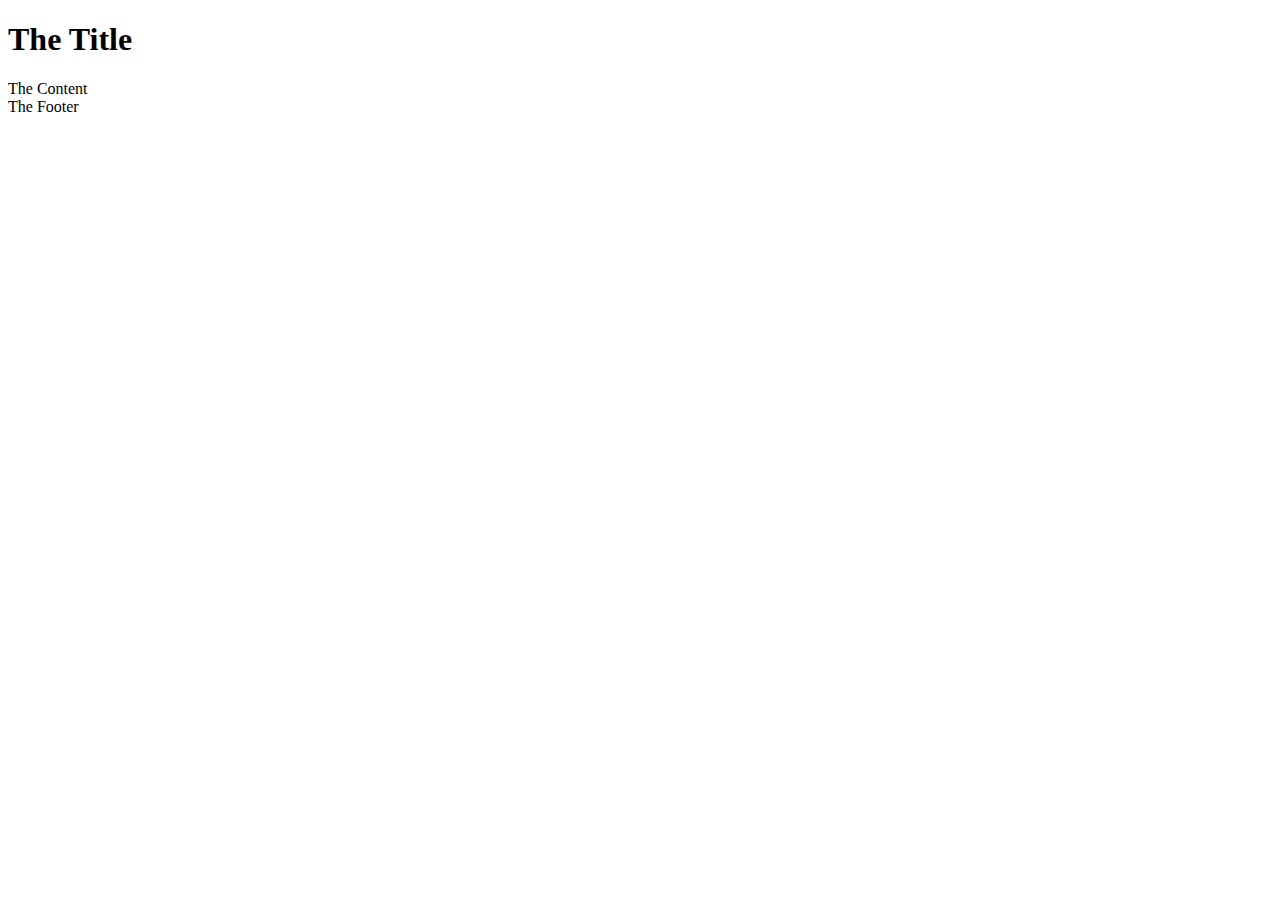
==== 1.3.5/practice.html @ 55ed08d5 "first commit" ====
<!DOCTYPE html>
<html lang="en">
<head>
    <meta charset="UTF-8">
    <meta name="viewport" content="width=device-width, initial-scale=1.0">
    <meta http-equiv="X-UA-Compatible" content="ie=edge">
    <title>Document</title>
</head>
<body>
    <div id="app"></div>
</body>
<script src="practice.js"></script>
</html>
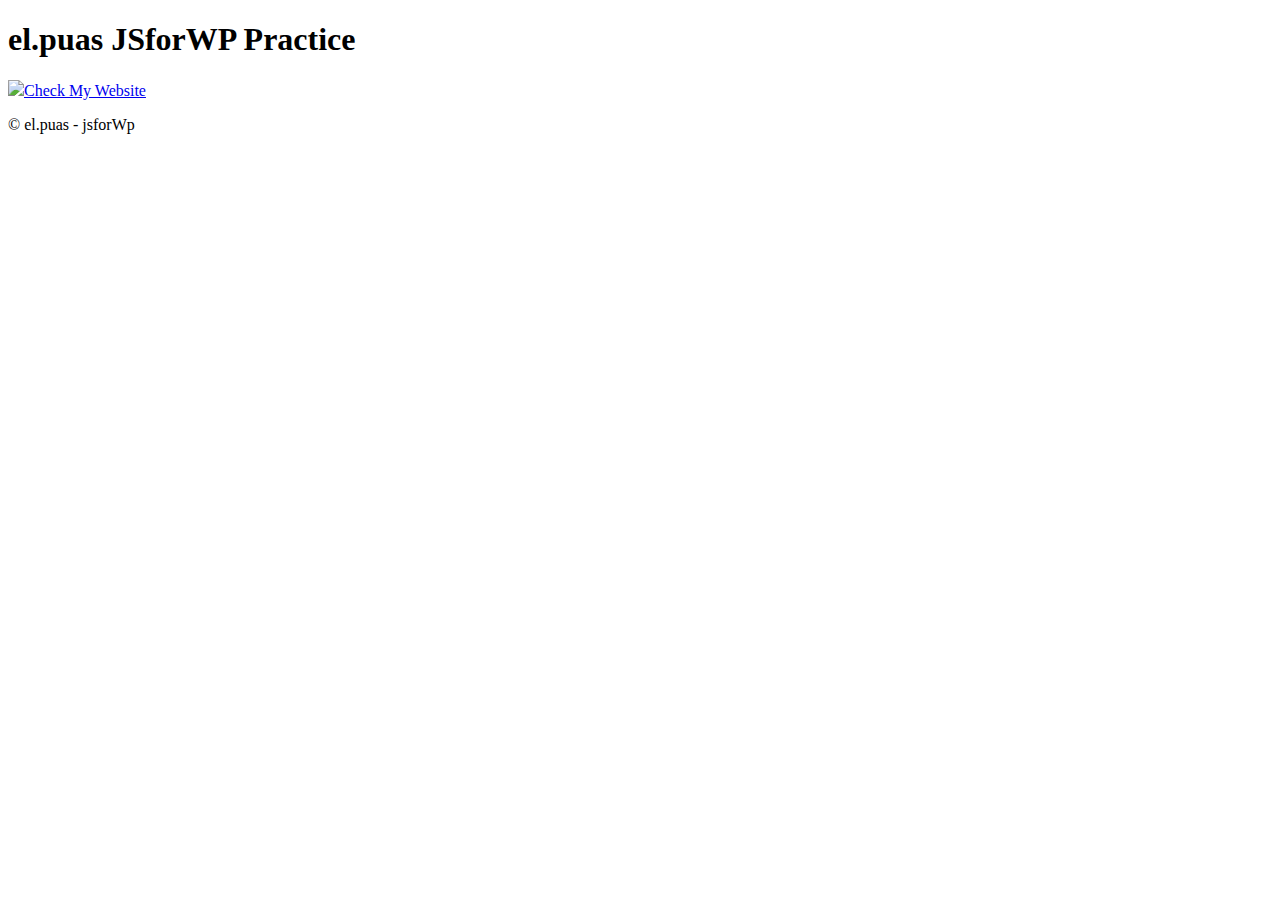
==== commit 833f2917: "added classes" ====
--- a/1.3.5/practice.html
+++ b/1.3.5/practice.html
@@ -7,6 +7,7 @@
     <title>Document</title>
 </head>
 <body>
+    <header class="app-nav-bar"></header>
     <div id="app"></div>
 </body>
 <script src="practice.js"></script>
